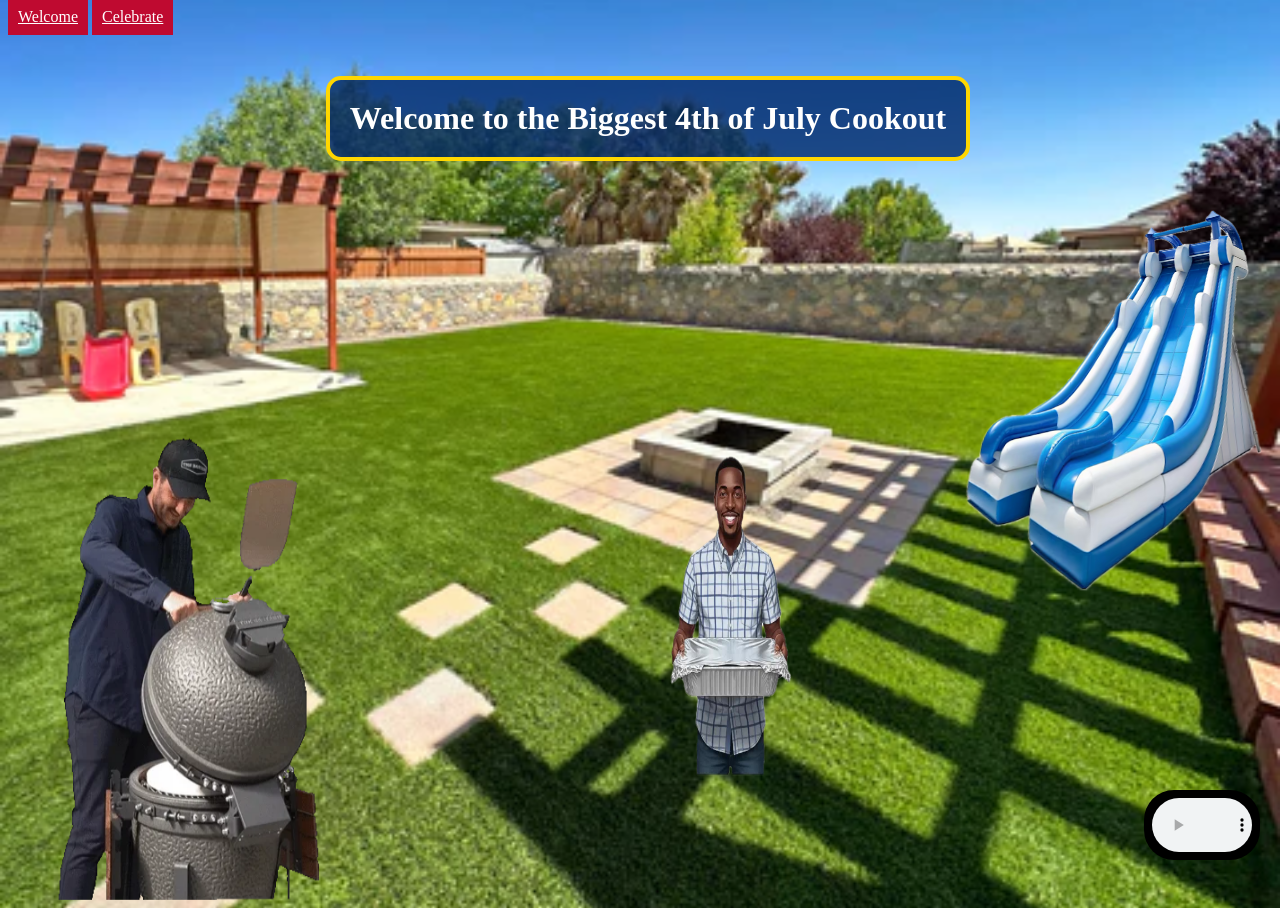
==== index.html @ 86f2c91f "man idk" ====
<!DOCTYPE html>
<html lang="en">
<head>
    <meta charset="UTF-8">
    <meta name="viewport" content="width=device-width, initial-scale=1.0">
    <title>Biggest 4th of July Cookout</title>
    <link rel="stylesheet" href="stars-and-stripes.css">
</head>
<body>
    <nav>
        <a href="index.html">Welcome</a>
        <a href="dancing.html">Celebrate</a>
    </nav>
    <audio id="music" src="images/music.m4a" type="audio/mpeg" controls></audio>
    <h1>Welcome to the Biggest 4th of July Cookout</h1>

    
    <img src="images/grilling.webp" alt="Unc grilling" width="300" height="500" class="grill">
    <img src="images/guyholdingtray.png" width="300" height="500" class="unc">
    <img src="images/waterslide Background Removed.png" width="300" height="600" class="slide">
    
    <div class="firework" style="top:100px; left:200px;"></div>
    <div class="firework" style="top:180px; left:600px; animation-delay:.5s;"></div>
    <div class="firework" style="top:80px; left:900px; animation-delay:1s;"></div>
    

</body>

</html>
---- stars-and-stripes.css ----
/* 4th of July Color Palette & Variables */
:root {
  --patriot-blue: #002868;
  --liberty-red: #BF0A30;
  --star-gold: #FFD700;
  --cannon-smoke: #1a1a2e;
  --parchment: #f5f0e8;
  
  /* Spacing Variables */
  --space-1: 0.25rem;
  --space-2: 0.5rem;
  --space-3: 1rem;
  --space-4: 2rem;
}

/* Reduced Motion Preferences */
@media (prefers-reduced-motion: reduce) {
  * {
    animation-duration: 0.01ms !important;
    animation-iteration-count: 1 !important;
    transition: none !important;
  }
}

/* CSS-only page navigation with :target */
.page {
  display: none;
}

.page:target {
  display: block;
}

/* Fireworks sparkle animation */
@keyframes sparkle {
  0% { transform: scale(1); }
  50% { transform: scale(1.1); }
  100% { transform: scale(1); }
}

.star {
  animation: sparkle 1.5s ease-in-out infinite;
}

html, body {
  width: 100%;
  height: 100%;
}

body {
  min-height: 100vh;
  background-image: url("images/backyard.png");
  background-size: cover;      
  background-position: center; 
  background-repeat: no-repeat;
}

h1 {
  z-index: 2;
  text-align: center;
  border: 4px solid #FFD700; /* gold border */
  background-color: rgba(0, 40, 104, 0.8); /* patriotic blue */
  color: white;
  padding: 20px;
  width: fit-content;
  margin: 50px auto; 
  border-radius: 15px;
}

nav a {
  background-color: #BF0A30;
  color: white;
  padding:10px;
}

.charleston {
  position: absolute;
  left: 35%;
  bottom: 0;
  transform: translateX(-50%);
}

.couple{
  position: absolute;
  left: 500px;
  bottom: 250px;
}

.girl{
  position: absolute;
  right: 50px;
  bottom: 0px;
}

audio{
  position: fixed;
  bottom: 20px;
  right: 20px;

  display: block;
  margin: 20px auto;
  width: 100px;
  border: 3px black;
  border-radius: 30px;
  padding: 8px;
  background-color: black;
}

.grill{
  position: fixed;
  left: 20px;
  bottom: 0px;
}

.unc{
  position: fixed;
  right: 400px;
  bottom: 50px;
}

.slide{
  position: fixed;
  right: 0px;
  top: 50px;
  transform: perspective(800px) rotateX(50deg) scaleX(-1);
}

.dance{
  position: absolute;
  left: 50%;
  bottom: 0%;
  transform: translateX(-50%);
}

.speaker{
  position: fixed;
  bottom: 0px;
  right: 0px;
  z-index: -1;
}

.speaker2{
  position: fixed;
  bottom: 0px;
  left: 0px;
  z-index: -1;
}
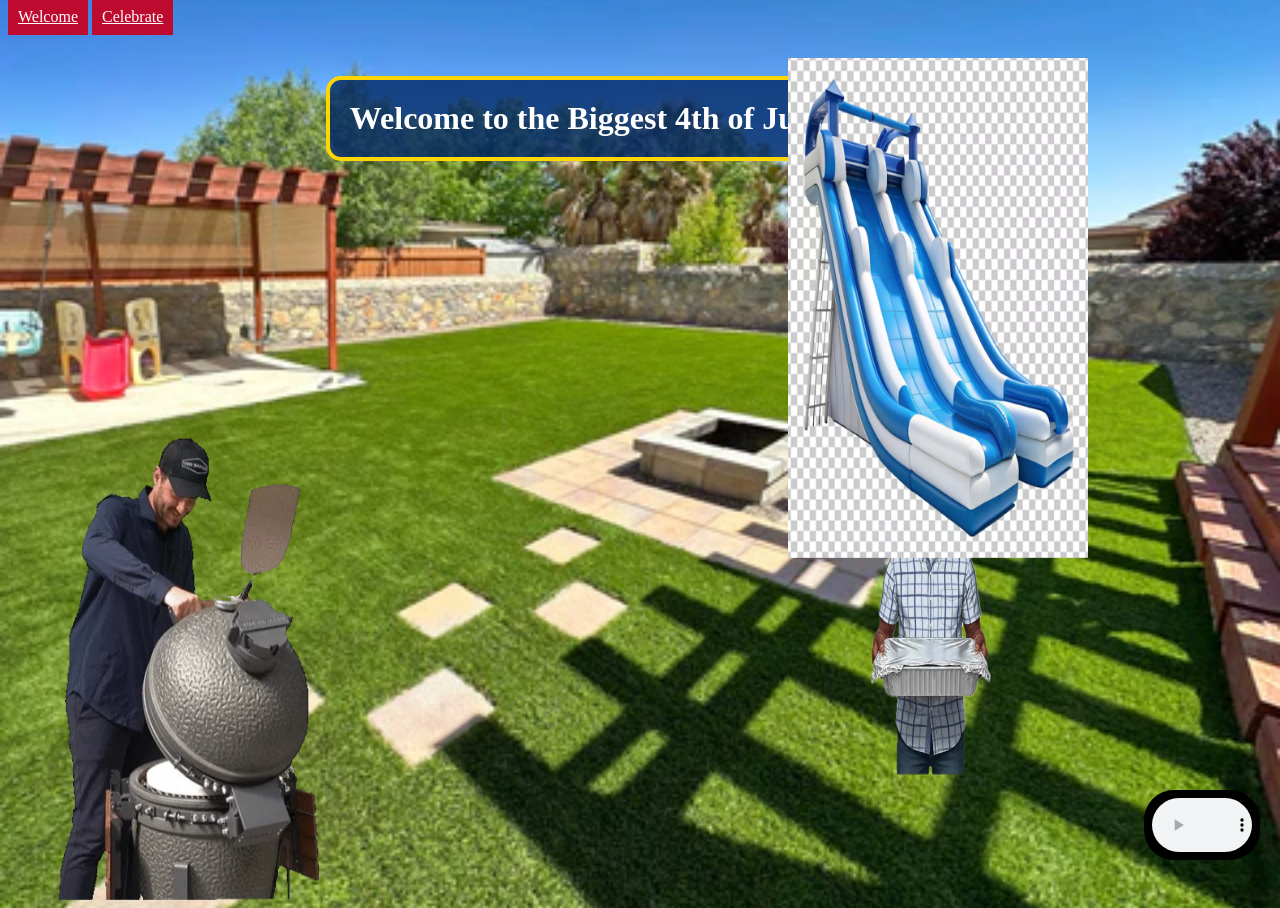
==== commit 73072f4d: "Merge branch 'main' of https://github.com/mdavis276gsu/HW2" ====
--- a/index.html
+++ b/index.html
@@ -17,13 +17,9 @@
     
     <img src="images/grilling.webp" alt="Unc grilling" width="300" height="500" class="grill">
     <img src="images/guyholdingtray.png" width="300" height="500" class="unc">
-    <img src="images/waterslide Background Removed.png" width="300" height="600" class="slide">
+    <img src="images/waterslide.png" width="300" height="500" class="slide">
     
-    <div class="firework" style="top:100px; left:200px;"></div>
-    <div class="firework" style="top:180px; left:600px; animation-delay:.5s;"></div>
-    <div class="firework" style="top:80px; left:900px; animation-delay:1s;"></div>
     
 
 </body>
-
 </html>
--- a/stars-and-stripes.css
+++ b/stars-and-stripes.css
@@ -67,36 +67,83 @@
   border-radius: 15px;
 }
 
+.celebrate-heading {
+  margin: 1rem auto 1rem;
+}
+
+.image-gallery {
+  display: grid;
+  grid-template-columns: repeat(auto-fit, minmax(180px, 1fr));
+  gap: 1rem;
+  max-width: 1100px;
+  margin: 0 auto 2rem;
+  padding: 0 1rem;
+}
+
+.gallery-image {
+  width: 100%;
+  height: auto;
+  border-radius: 16px;
+  box-shadow: 0 10px 30px rgba(0, 0, 0, 0.35);
+  transition: transform 0.3s ease, box-shadow 0.3s ease;
+}
+
+.gallery-image:hover,
+.gallery-image:focus-visible {
+  transform: translateY(-6px) scale(1.02);
+  box-shadow: 0 16px 40px rgba(0, 0, 0, 0.45);
+}
+
 nav a {
   background-color: #BF0A30;
   color: white;
-  padding:10px;
+  padding: 10px;
 }
 
 .charleston {
-  position: absolute;
-  left: 35%;
-  bottom: 0;
-  transform: translateX(-50%);
-}
-
-.couple{
+  position: fixed;
+  left: 50px;
+  bottom: 50px;
+}
+
+.couple {
   position: absolute;
   left: 500px;
   bottom: 250px;
 }
 
-.girl{
+.girl {
   position: absolute;
   right: 50px;
   bottom: 0px;
 }
 
-audio{
+.grill {
+  position: fixed;
+  left: 20px;
+  bottom: 0px;
+}
+
+.speakers {
+  opacity: 0.65;
+}
+
+.unc {
+  position: fixed;
+  right: 200px;
+  bottom: 50px;
+}
+
+.slide {
+  position: absolute;
+  right: 200px;
+  top: 50px;
+}
+
+audio {
   position: fixed;
   bottom: 20px;
   right: 20px;
-
   display: block;
   margin: 20px auto;
   width: 100px;
@@ -106,42 +153,51 @@
   background-color: black;
 }
 
-.grill{
-  position: fixed;
-  left: 20px;
-  bottom: 0px;
-}
-
-.unc{
-  position: fixed;
-  right: 400px;
-  bottom: 50px;
-}
-
-.slide{
-  position: fixed;
-  right: 0px;
-  top: 50px;
-  transform: perspective(800px) rotateX(50deg) scaleX(-1);
-}
-
-.dance{
-  position: absolute;
-  left: 50%;
-  bottom: 0%;
+.fireworks-banner {
+  position: fixed;
+  top: 0;
+  left: 0;
+  width: 100%;
+  display: flex;
+  justify-content: flex-end;
+  gap: 1rem;
+  padding: 0.5rem 4rem 0.5rem 1rem;
+  pointer-events: none;
+  z-index: 10;
+}
+
+.fireworks-top {
+  width: 50%;
+  max-width: 180px;
+  height: auto;
+}
+
+body {
+  min-height: 100vh;
+  background-image: url("images/backyard.png");
+  background-size: cover;      
+  background-position: center; 
+  background-repeat: no-repeat;
+  position: relative;
+}
+
+.pool {
+  position: fixed;
+  top:auto;
+  bottom: 9px;
   transform: translateX(-50%);
-}
-
-.speaker{
-  position: fixed;
-  bottom: 0px;
-  right: 0px;
-  z-index: -1;
-}
-
-.speaker2{
-  position: fixed;
-  bottom: 0px;
-  left: 0px;
-  z-index: -1;
-}+  width: 380px;
+  max-width: 385%;
+  height: auto;
+  z-index: 4;
+}
+
+.gazebo {
+  width: 240px;
+  max-width: 80%;
+  height: auto;
+  position: fixed;
+  right: 20px;
+  top: 80px;
+  z-index: 5;
+}
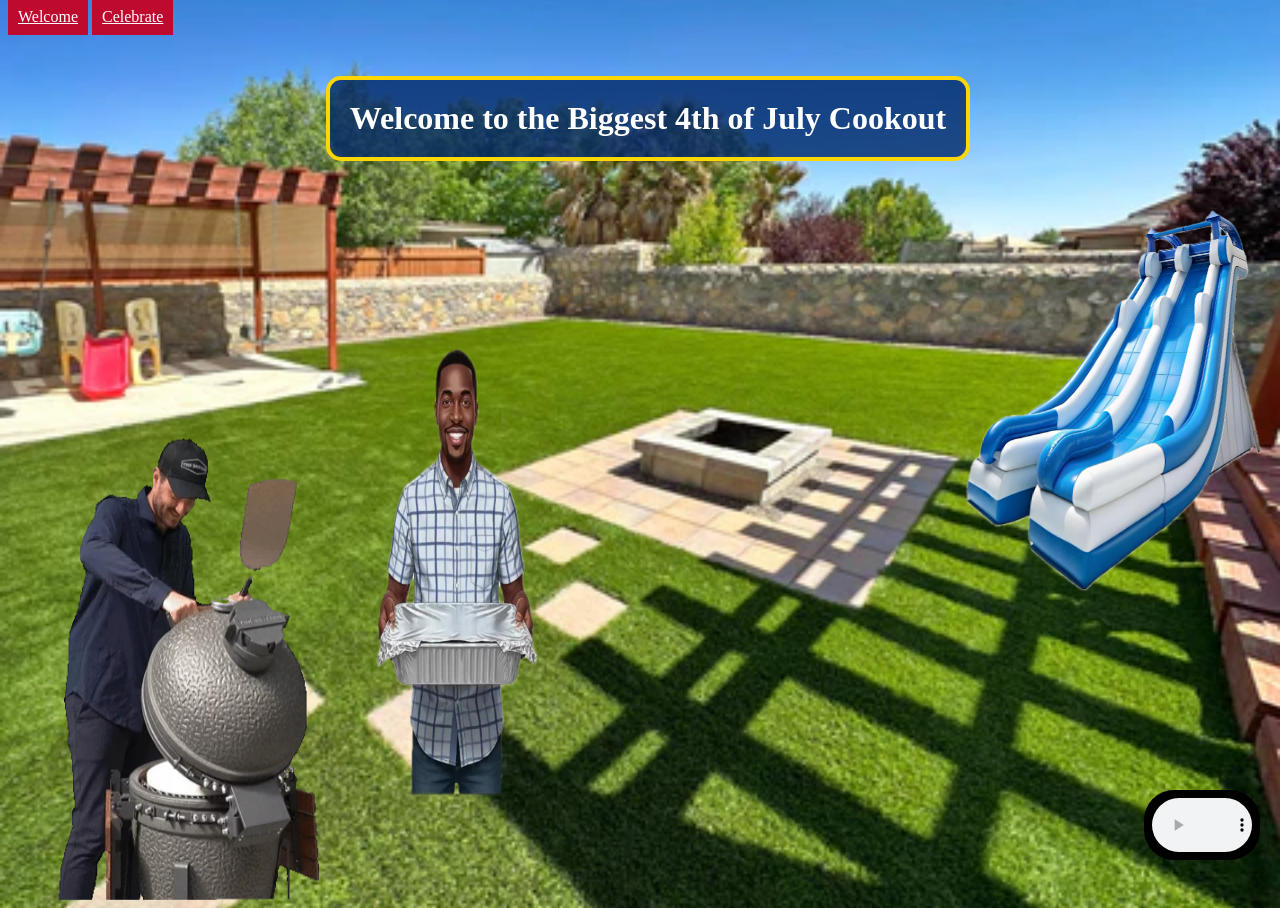
==== commit 018728fd: "working on slide and grill" ====
--- a/index.html
+++ b/index.html
@@ -16,10 +16,14 @@
 
     
     <img src="images/grilling.webp" alt="Unc grilling" width="300" height="500" class="grill">
-    <img src="images/guyholdingtray.png" width="300" height="500" class="unc">
-    <img src="images/waterslide.png" width="300" height="500" class="slide">
+    <img src="images/guyholdingtray.png" width="400" height="700" class="unc">
+    <img src="images/waterslide Background Removed.png" width="300" height="600" class="slide">
     
+    <div class="firework" style="top:100px; left:200px;"></div>
+    <div class="firework" style="top:180px; left:600px; animation-delay:.5s;"></div>
+    <div class="firework" style="top:80px; left:900px; animation-delay:1s;"></div>
     
 
 </body>
+
 </html>
--- a/stars-and-stripes.css
+++ b/stars-and-stripes.css
@@ -67,83 +67,35 @@
   border-radius: 15px;
 }
 
-.celebrate-heading {
-  margin: 1rem auto 1rem;
-}
-
-.image-gallery {
-  display: grid;
-  grid-template-columns: repeat(auto-fit, minmax(180px, 1fr));
-  gap: 1rem;
-  max-width: 1100px;
-  margin: 0 auto 2rem;
-  padding: 0 1rem;
-}
-
-.gallery-image {
-  width: 100%;
-  height: auto;
-  border-radius: 16px;
-  box-shadow: 0 10px 30px rgba(0, 0, 0, 0.35);
-  transition: transform 0.3s ease, box-shadow 0.3s ease;
-}
-
-.gallery-image:hover,
-.gallery-image:focus-visible {
-  transform: translateY(-6px) scale(1.02);
-  box-shadow: 0 16px 40px rgba(0, 0, 0, 0.45);
-}
-
 nav a {
   background-color: #BF0A30;
   color: white;
-  padding: 10px;
+  padding:10px;
 }
 
 .charleston {
-  position: fixed;
-  left: 50px;
-  bottom: 50px;
+  position: absolute;
+  left: 20%;
+  bottom: 0;
 }
 
-.couple {
+.couple{
   position: absolute;
   left: 500px;
   bottom: 250px;
 }
 
-.girl {
+.girl{
   position: absolute;
   right: 50px;
   bottom: 0px;
 }
 
-.grill {
-  position: fixed;
-  left: 20px;
-  bottom: 0px;
-}
-
-.speakers {
-  opacity: 0.65;
-}
-
-.unc {
-  position: fixed;
-  right: 200px;
-  bottom: 50px;
-}
-
-.slide {
-  position: absolute;
-  right: 200px;
-  top: 50px;
-}
-
-audio {
+audio{
   position: fixed;
   bottom: 20px;
   right: 20px;
+
   display: block;
   margin: 20px auto;
   width: 100px;
@@ -153,51 +105,42 @@
   background-color: black;
 }
 
-.fireworks-banner {
+.grill{
   position: fixed;
-  top: 0;
-  left: 0;
-  width: 100%;
-  display: flex;
-  justify-content: flex-end;
-  gap: 1rem;
-  padding: 0.5rem 4rem 0.5rem 1rem;
-  pointer-events: none;
-  z-index: 10;
+  left: 20px;
+  bottom: 0px;
 }
 
-.fireworks-top {
-  width: 50%;
-  max-width: 180px;
-  height: auto;
+.unc{
+  position: absolute;
+  left: 20%;
+  bottom: 0%;
 }
 
-body {
-  min-height: 100vh;
-  background-image: url("images/backyard.png");
-  background-size: cover;      
-  background-position: center; 
-  background-repeat: no-repeat;
-  position: relative;
+.slide{
+  position: fixed;
+  right: 0px;
+  top: 50px;
+  transform: perspective(800px) rotateX(50deg) scaleX(-1);
 }
 
-.pool {
-  position: fixed;
-  top:auto;
-  bottom: 9px;
+.dance{
+  position: absolute;
+  left: 50%;
+  bottom: 0%;
   transform: translateX(-50%);
-  width: 380px;
-  max-width: 385%;
-  height: auto;
-  z-index: 4;
 }
 
-.gazebo {
-  width: 240px;
-  max-width: 80%;
-  height: auto;
+.speaker{
   position: fixed;
-  right: 20px;
-  top: 80px;
-  z-index: 5;
+  bottom: 0px;
+  right: 0px;
+  z-index: -1;
 }
+
+.speaker2{
+  position: fixed;
+  bottom: 0px;
+  left: 0px;
+  z-index: -1;
+}
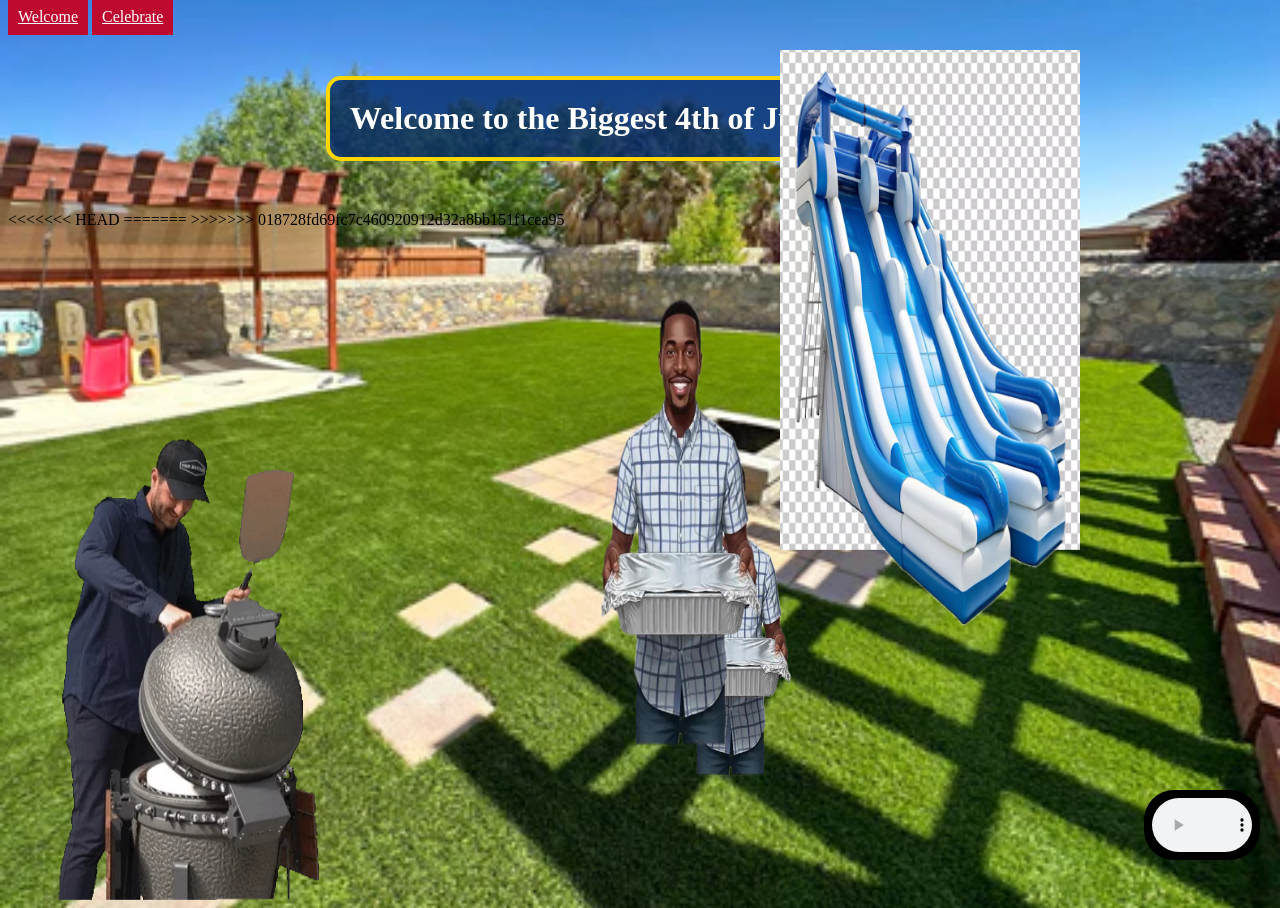
==== commit 6357d097: "Merge branch 'main' of https://github.com/mdavis276gsu/HW2" ====
--- a/index.html
+++ b/index.html
@@ -16,14 +16,15 @@
 
     
     <img src="images/grilling.webp" alt="Unc grilling" width="300" height="500" class="grill">
+<<<<<<< HEAD
+    <img src="images/guyholdingtray.png" width="300" height="500" class="unc">
+    <img src="images/waterslide.png" width="300" height="500" class="slide">
+=======
     <img src="images/guyholdingtray.png" width="400" height="700" class="unc">
     <img src="images/waterslide Background Removed.png" width="300" height="600" class="slide">
+>>>>>>> 018728fd69fc7c460920912d32a8bb151f1cea95
     
-    <div class="firework" style="top:100px; left:200px;"></div>
-    <div class="firework" style="top:180px; left:600px; animation-delay:.5s;"></div>
-    <div class="firework" style="top:80px; left:900px; animation-delay:1s;"></div>
     
 
 </body>
-
 </html>
--- a/stars-and-stripes.css
+++ b/stars-and-stripes.css
@@ -67,35 +67,84 @@
   border-radius: 15px;
 }
 
+.celebrate-heading {
+  margin: 1rem auto 1rem;
+}
+
+.image-gallery {
+  display: grid;
+  grid-template-columns: repeat(auto-fit, minmax(180px, 1fr));
+  gap: 1rem;
+  max-width: 1100px;
+  margin: 0 auto 2rem;
+  padding: 0 1rem;
+}
+
+.gallery-image {
+  width: 100%;
+  height: auto;
+  border-radius: 16px;
+  box-shadow: 0 10px 30px rgba(0, 0, 0, 0.35);
+  transition: transform 0.3s ease, box-shadow 0.3s ease;
+}
+
+.gallery-image:hover,
+.gallery-image:focus-visible {
+  transform: translateY(-6px) scale(1.02);
+  box-shadow: 0 16px 40px rgba(0, 0, 0, 0.45);
+}
+
 nav a {
   background-color: #BF0A30;
   color: white;
-  padding:10px;
+  padding: 10px;
 }
 
 .charleston {
   position: absolute;
-  left: 20%;
+  left: 35%;
   bottom: 0;
+  transform: translateX(-50%);
 }
 
-.couple{
+.couple {
   position: absolute;
   left: 500px;
   bottom: 250px;
 }
 
-.girl{
+.girl {
   position: absolute;
   right: 50px;
   bottom: 0px;
 }
 
-audio{
+.grill {
+  position: fixed;
+  left: 20px;
+  bottom: 0px;
+}
+
+.speakers {
+  opacity: 0.65;
+}
+
+.unc {
+  position: fixed;
+  right: 200px;
+  bottom: 50px;
+}
+
+.slide {
+  position: absolute;
+  right: 200px;
+  top: 50px;
+}
+
+audio {
   position: fixed;
   bottom: 20px;
   right: 20px;
-
   display: block;
   margin: 20px auto;
   width: 100px;
@@ -105,42 +154,42 @@
   background-color: black;
 }
 
-.grill{
+.fireworks-banner {
   position: fixed;
-  left: 20px;
-  bottom: 0px;
+  top: 0;
+  left: 0;
+  width: 100%;
+  display: flex;
+  justify-content: flex-end;
+  gap: 1rem;
+  padding: 0.5rem 4rem 0.5rem 1rem;
+  pointer-events: none;
+  z-index: 10;
 }
 
 .unc{
-  position: absolute;
-  left: 20%;
-  bottom: 0%;
+  position: fixed;
+  right: 400px;
+  bottom: 50px;
 }
 
-.slide{
+.pool {
   position: fixed;
-  right: 0px;
-  top: 50px;
-  transform: perspective(800px) rotateX(50deg) scaleX(-1);
+  top:auto;
+  bottom: 9px;
+  transform: translateX(-50%);
+  width: 380px;
+  max-width: 385%;
+  height: auto;
+  z-index: 4;
 }
 
-.dance{
-  position: absolute;
-  left: 50%;
-  bottom: 0%;
-  transform: translateX(-50%);
+.gazebo {
+  width: 240px;
+  max-width: 80%;
+  height: auto;
+  position: fixed;
+  right: 20px;
+  top: 80px;
+  z-index: 5;
 }
-
-.speaker{
-  position: fixed;
-  bottom: 0px;
-  right: 0px;
-  z-index: -1;
-}
-
-.speaker2{
-  position: fixed;
-  bottom: 0px;
-  left: 0px;
-  z-index: -1;
-}
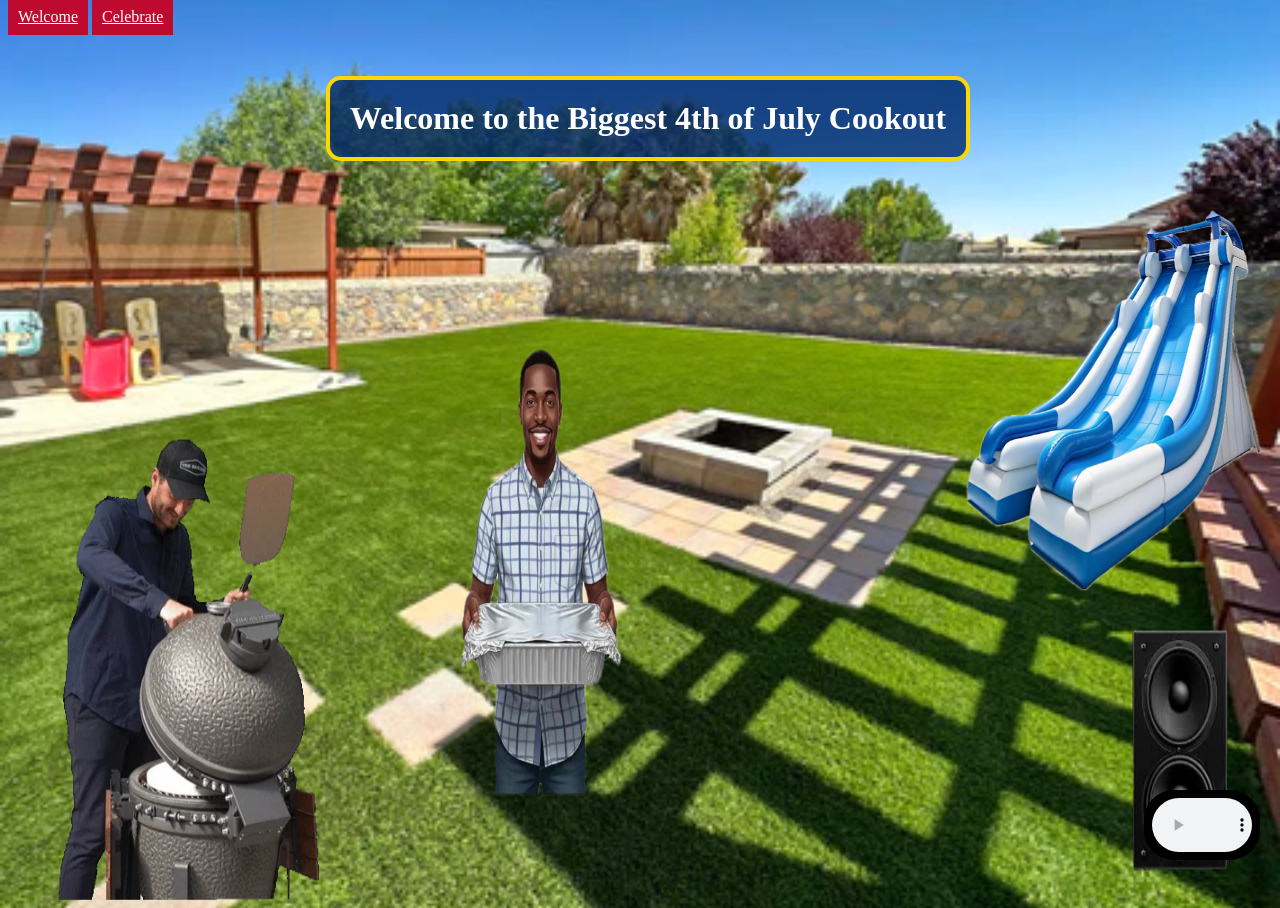
==== commit b6c27ec4: "moved unc" ====
--- a/index.html
+++ b/index.html
@@ -16,15 +16,12 @@
 
     
     <img src="images/grilling.webp" alt="Unc grilling" width="300" height="500" class="grill">
-<<<<<<< HEAD
-    <img src="images/guyholdingtray.png" width="300" height="500" class="unc">
-    <img src="images/waterslide.png" width="300" height="500" class="slide">
-=======
     <img src="images/guyholdingtray.png" width="400" height="700" class="unc">
     <img src="images/waterslide Background Removed.png" width="300" height="600" class="slide">
->>>>>>> 018728fd69fc7c460920912d32a8bb151f1cea95
-    
+    <img src="images/speakers Background Removed Background Removed.png" class=speaker width="200" height="300">
+
     
 
 </body>
+
 </html>
--- a/stars-and-stripes.css
+++ b/stars-and-stripes.css
@@ -67,84 +67,35 @@
   border-radius: 15px;
 }
 
-.celebrate-heading {
-  margin: 1rem auto 1rem;
-}
-
-.image-gallery {
-  display: grid;
-  grid-template-columns: repeat(auto-fit, minmax(180px, 1fr));
-  gap: 1rem;
-  max-width: 1100px;
-  margin: 0 auto 2rem;
-  padding: 0 1rem;
-}
-
-.gallery-image {
-  width: 100%;
-  height: auto;
-  border-radius: 16px;
-  box-shadow: 0 10px 30px rgba(0, 0, 0, 0.35);
-  transition: transform 0.3s ease, box-shadow 0.3s ease;
-}
-
-.gallery-image:hover,
-.gallery-image:focus-visible {
-  transform: translateY(-6px) scale(1.02);
-  box-shadow: 0 16px 40px rgba(0, 0, 0, 0.45);
-}
-
 nav a {
   background-color: #BF0A30;
   color: white;
-  padding: 10px;
+  padding:10px;
 }
 
 .charleston {
   position: absolute;
-  left: 35%;
+  left: 20%;
   bottom: 0;
-  transform: translateX(-50%);
 }
 
-.couple {
+.couple{
   position: absolute;
   left: 500px;
   bottom: 250px;
 }
 
-.girl {
-  position: absolute;
-  right: 50px;
-  bottom: 0px;
+.unc {
+  position: fixed;
+  left: 340px; 
+  bottom: 0;
 }
 
-.grill {
-  position: fixed;
-  left: 20px;
-  bottom: 0px;
-}
-
-.speakers {
-  opacity: 0.65;
-}
-
-.unc {
-  position: fixed;
-  right: 200px;
-  bottom: 50px;
-}
-
-.slide {
-  position: absolute;
-  right: 200px;
-  top: 50px;
-}
-
-audio {
+audio{
   position: fixed;
   bottom: 20px;
   right: 20px;
+
   display: block;
   margin: 20px auto;
   width: 100px;
@@ -154,42 +105,41 @@
   background-color: black;
 }
 
-.fireworks-banner {
+.grill{
   position: fixed;
-  top: 0;
-  left: 0;
-  width: 100%;
-  display: flex;
-  justify-content: flex-end;
-  gap: 1rem;
-  padding: 0.5rem 4rem 0.5rem 1rem;
-  pointer-events: none;
-  z-index: 10;
+  left: 20px;
+  bottom: 0px;
 }
 
-.unc{
+.girl{
+  position: absolute;
+  right: 0px;
+  bottom: 0px;
+}
+.slide{
   position: fixed;
-  right: 400px;
-  bottom: 50px;
+  right: 0px;
+  top: 50px;
+  transform: perspective(800px) rotateX(50deg) scaleX(-1);
 }
 
-.pool {
-  position: fixed;
-  top:auto;
-  bottom: 9px;
+.dance{
+  position: absolute;
+  left: 50%;
+  bottom: 0%;
   transform: translateX(-50%);
-  width: 380px;
-  max-width: 385%;
-  height: auto;
-  z-index: 4;
 }
 
-.gazebo {
-  width: 240px;
-  max-width: 80%;
-  height: auto;
+.speaker{
   position: fixed;
-  right: 20px;
-  top: 80px;
-  z-index: 5;
+  bottom: 0px;
+  right: 0px;
+  z-index: -1;
 }
+
+.speaker2{
+  position: fixed;
+  bottom: 0px;
+  left: 0px;
+  z-index: -1;
+}
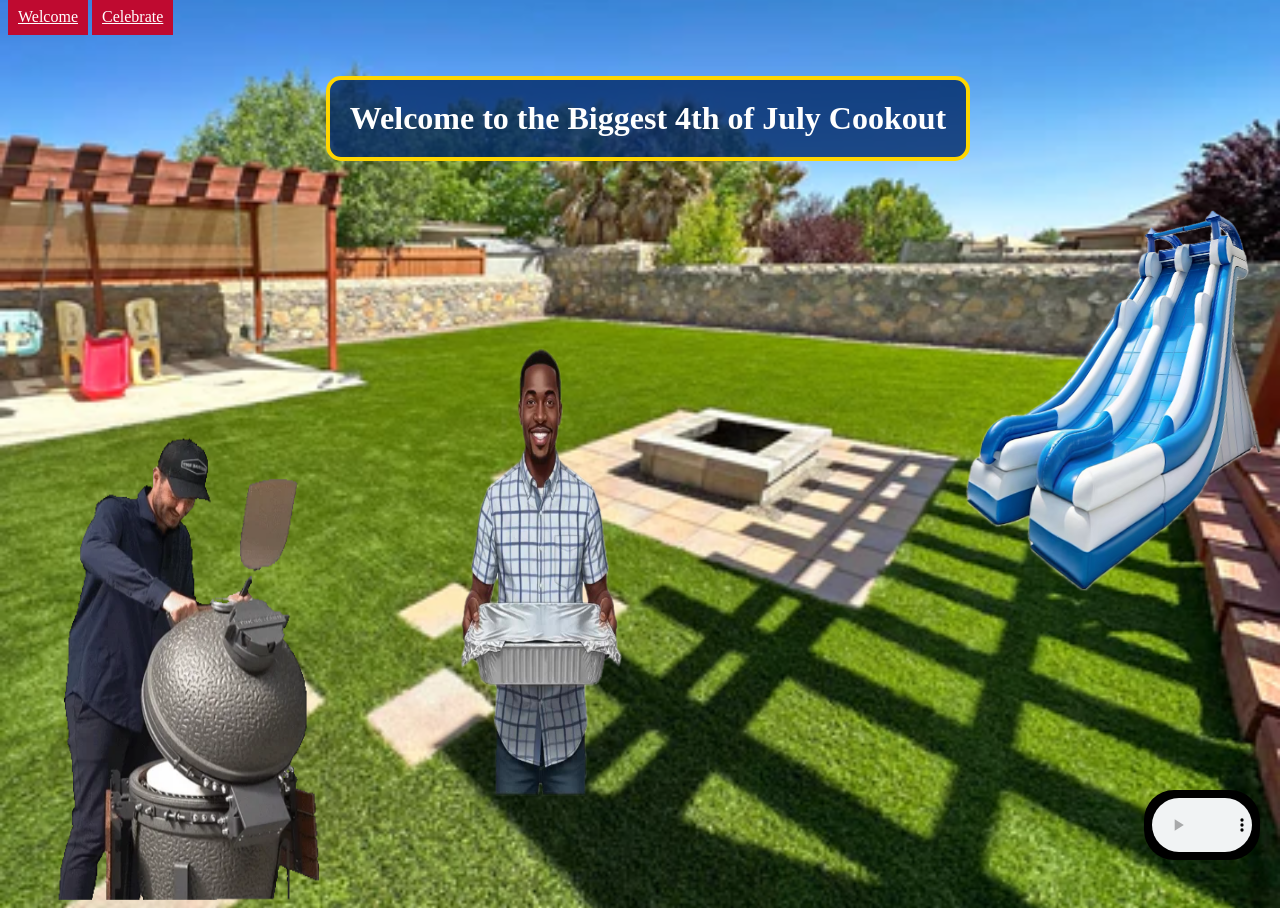
==== commit d8718e81: "fixed waterslide" ====
--- a/index.html
+++ b/index.html
@@ -18,10 +18,8 @@
     <img src="images/grilling.webp" alt="Unc grilling" width="300" height="500" class="grill">
     <img src="images/guyholdingtray.png" width="400" height="700" class="unc">
     <img src="images/waterslide Background Removed.png" width="300" height="600" class="slide">
-    <img src="images/speakers Background Removed Background Removed.png" class=speaker width="200" height="300">
-
+    
     
 
 </body>
-
 </html>
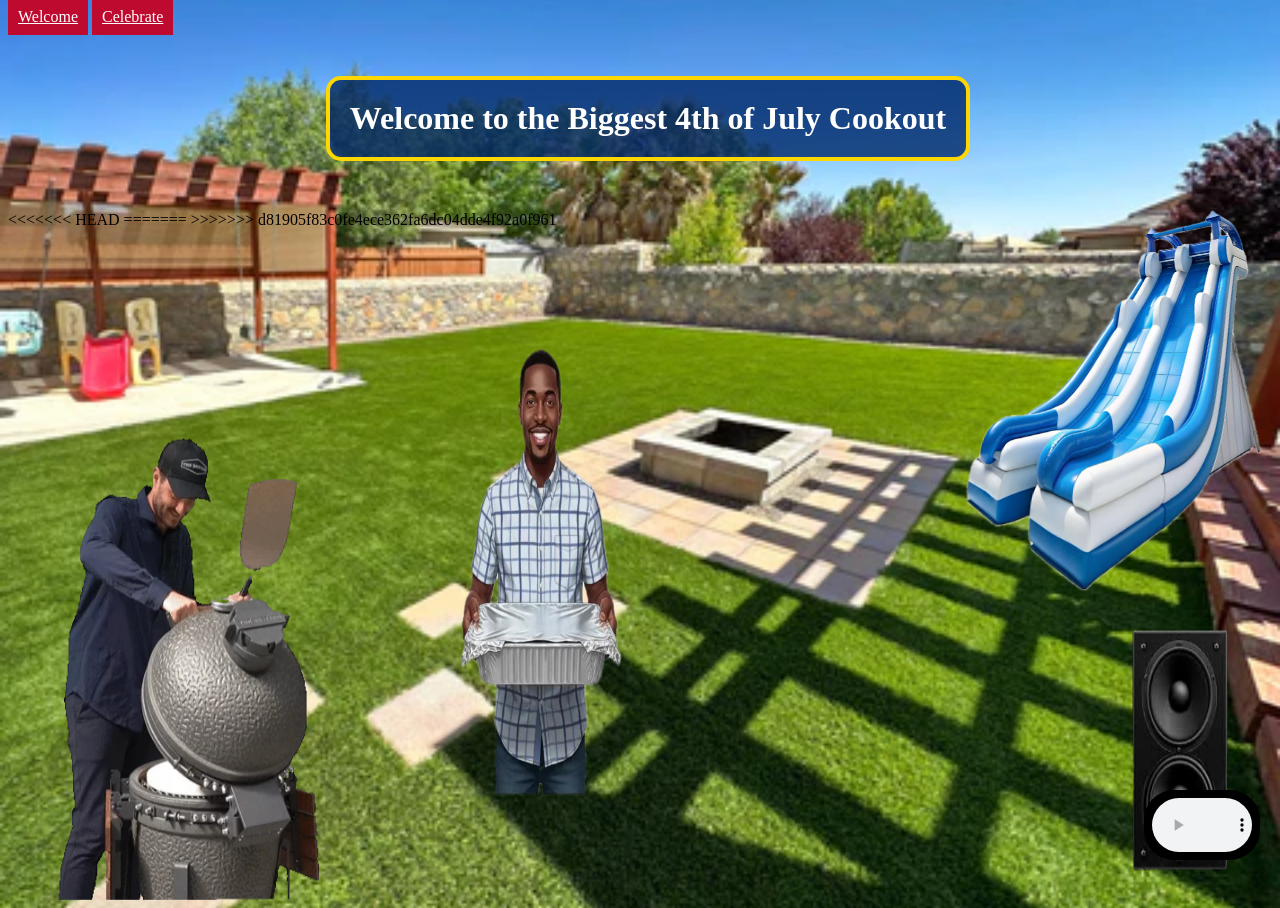
==== commit 03321a86: "fix merging issues fix merging issues" ====
--- a/index.html
+++ b/index.html
@@ -18,8 +18,14 @@
     <img src="images/grilling.webp" alt="Unc grilling" width="300" height="500" class="grill">
     <img src="images/guyholdingtray.png" width="400" height="700" class="unc">
     <img src="images/waterslide Background Removed.png" width="300" height="600" class="slide">
+<<<<<<< HEAD
     
+=======
+    <img src="images/speakers Background Removed Background Removed.png" class=speaker width="200" height="300">
+
+>>>>>>> d81905f83c0fe4ece362fa6dc04dde4f92a0f961
     
 
 </body>
+
 </html>
--- a/stars-and-stripes.css
+++ b/stars-and-stripes.css
@@ -113,7 +113,7 @@
 
 .girl{
   position: absolute;
-  right: 0px;
+  right: 50px;
   bottom: 0px;
 }
 .slide{
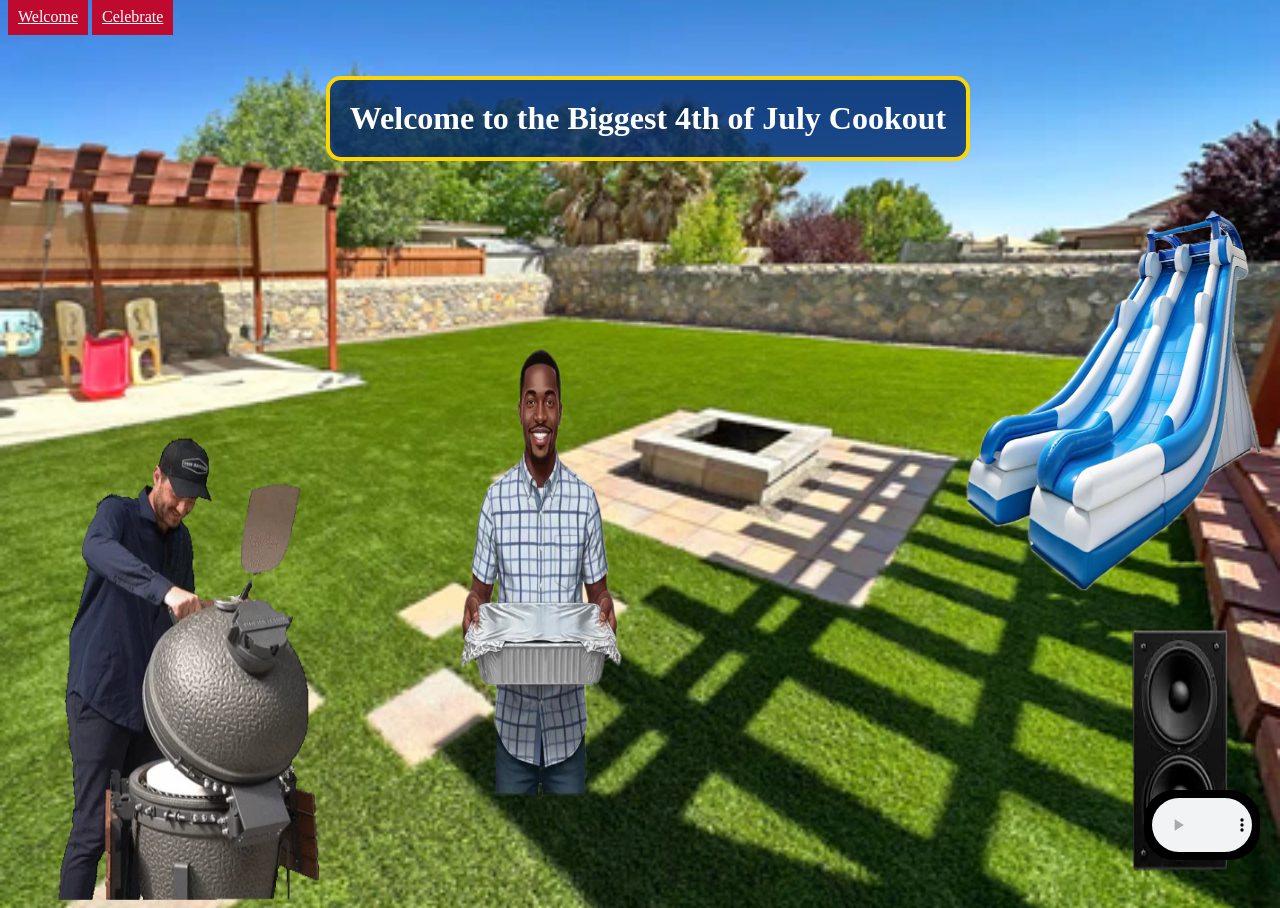
==== commit 7b5eb94a: "accepted changes" ====
--- a/index.html
+++ b/index.html
@@ -18,12 +18,9 @@
     <img src="images/grilling.webp" alt="Unc grilling" width="300" height="500" class="grill">
     <img src="images/guyholdingtray.png" width="400" height="700" class="unc">
     <img src="images/waterslide Background Removed.png" width="300" height="600" class="slide">
-<<<<<<< HEAD
     
-=======
     <img src="images/speakers Background Removed Background Removed.png" class=speaker width="200" height="300">
 
->>>>>>> d81905f83c0fe4ece362fa6dc04dde4f92a0f961
     
 
 </body>
